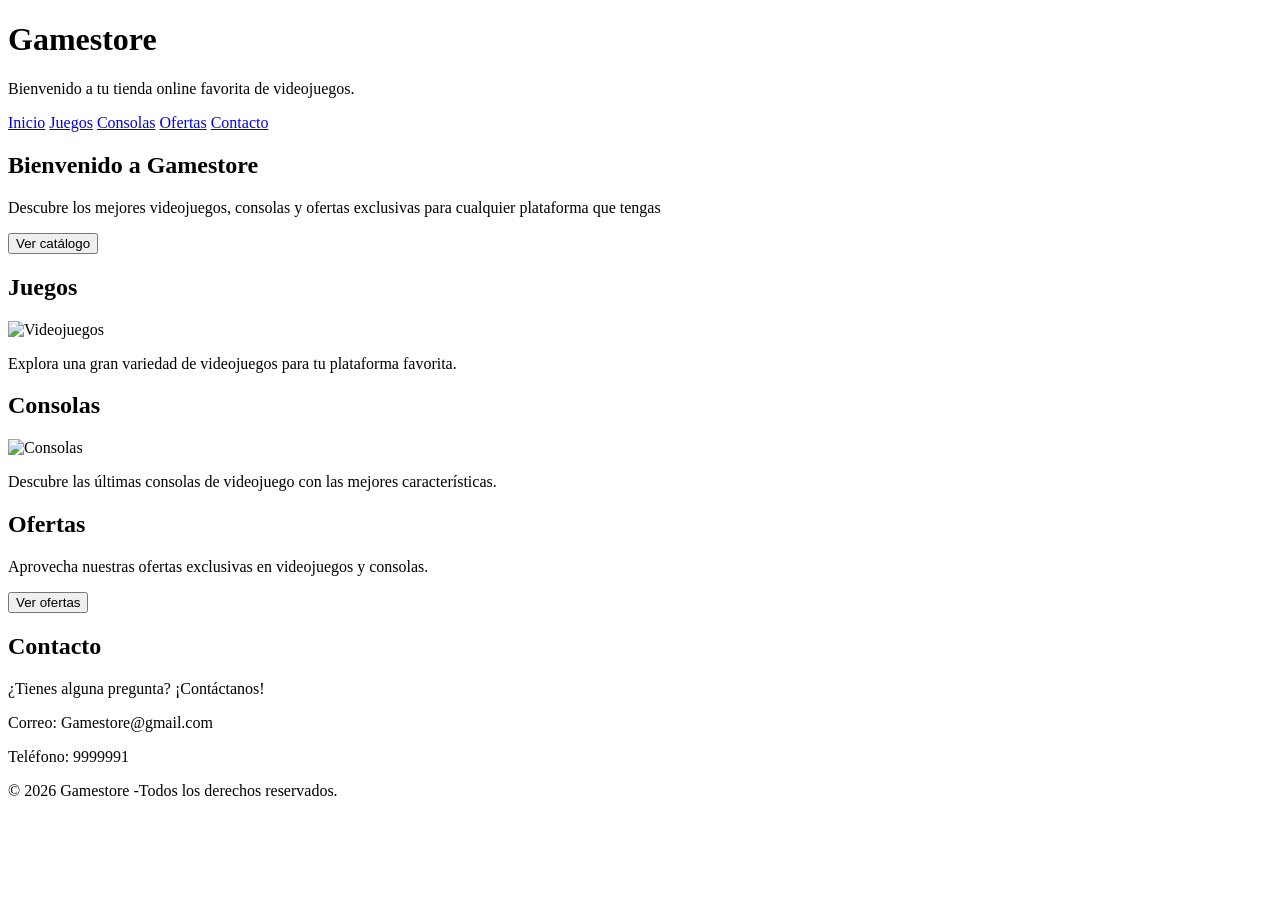
==== pages/index.html @ 200f4d6c "corregi la estructura" ====
<!DOCTYPE html>
<html lang="es">
<head>
    <meta charset="UTF-8">
    <meta name="viewport" content="width=device-width, initial-scale=1.0">
    <title>Gamestore</title>
    <link rel="stylesheet" href="style.css">
</head>
<body>
    
    <header id="encabezado"> 
    <h1>Gamestore</h1>
    <p>Bienvenido a tu tienda online favorita de videojuegos.</p>
    </header>

    <nav class="menu">
        <a href="#">Inicio</a>
        <a href="#">Juegos</a>
        <a href="#">Consolas</a>
        <a href="#">Ofertas</a>
        <a href="#">Contacto</a>
    </nav>  

    <main>
        <section class="inicio">
            <h2>Bienvenido a Gamestore</h2>
            <p>
                Descubre los mejores videojuegos, consolas y ofertas exclusivas para cualquier plataforma que tengas 
            </p>
            <button>Ver catálogo</button>
        </section>

        <section class="juegos">
            <h2>Juegos</h2>
            <img src="videojuegos.jpg" alt="Videojuegos">
            <p>
                Explora una gran variedad de videojuegos para tu plataforma favorita.
            </p>
        </section>

        <section class="consolas">
            <h2>Consolas</h2>
            <img src="consolas.jpg" alt="Consolas">
            <p>
                Descubre las últimas consolas de videojuego con las mejores características.
            </p>
        </section>

        <section class="ofertas">
            <h2>Ofertas</h2>
            <p>
                Aprovecha nuestras ofertas exclusivas en videojuegos y consolas.
            </p>
        <button>Ver ofertas</button>
        </section>

        <section class="contacto">
            <h2>Contacto</h2>
            <p>
                ¿Tienes alguna pregunta? ¡Contáctanos!
            </p>
            <p>Correo: Gamestore@gmail.com</p>
            <p>Teléfono: 9999991</p>
        </section>
    </main>

    <footer>
        <p>© 2026 Gamestore -Todos los derechos reservados.</p>
    </footer>
</body>
</html>
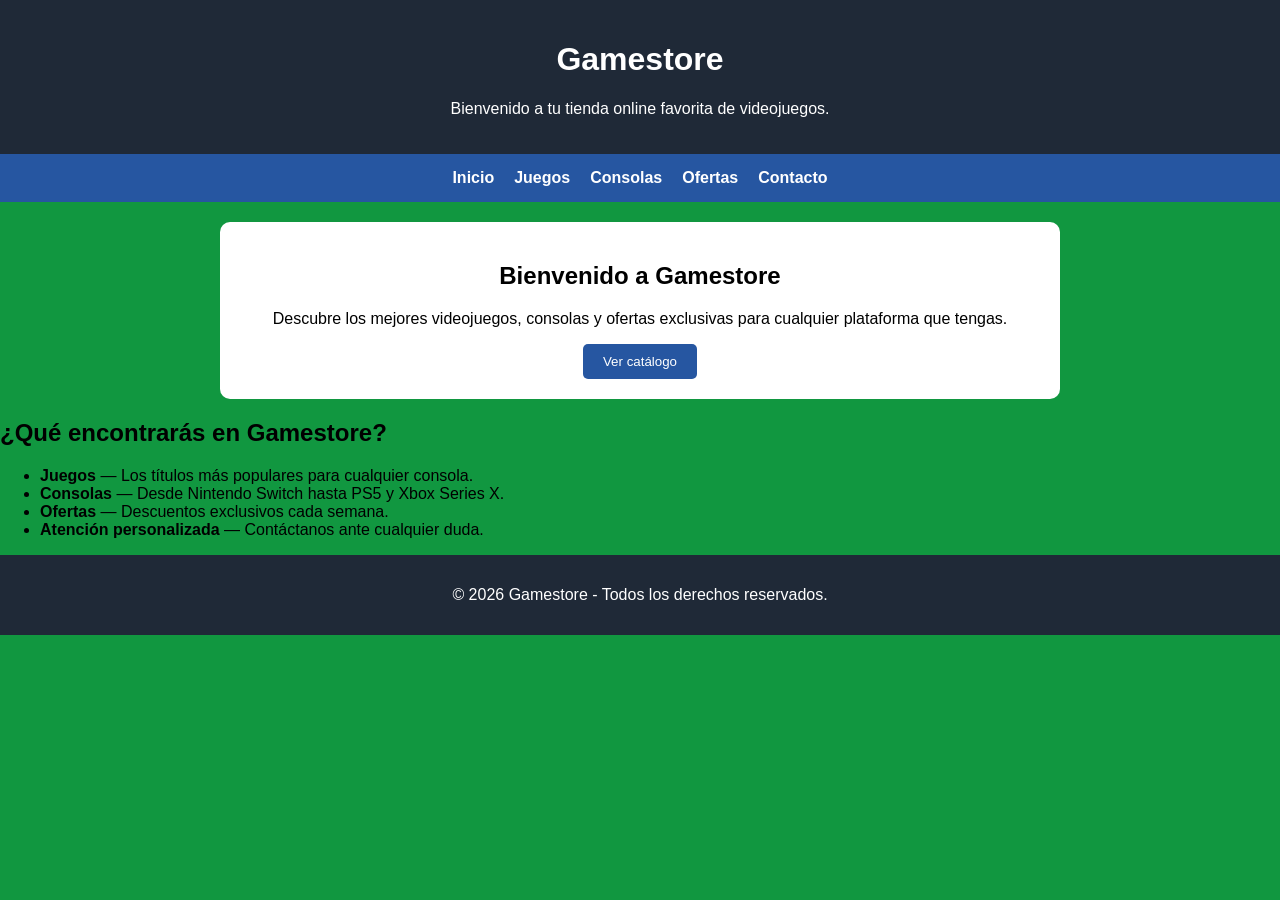
==== commit 98972606: "corregi el contenido de las paginas" ====
--- a/pages/index.html
+++ b/pages/index.html
@@ -3,69 +3,46 @@
 <head>
     <meta charset="UTF-8">
     <meta name="viewport" content="width=device-width, initial-scale=1.0">
-    <title>Gamestore</title>
-    <link rel="stylesheet" href="style.css">
+    <title>Gamestore - Inicio</title>
+    <link rel="stylesheet" href="../css/style.css">
 </head>
 <body>
-    
-    <header id="encabezado"> 
-    <h1>Gamestore</h1>
-    <p>Bienvenido a tu tienda online favorita de videojuegos.</p>
+
+    <header id="encabezado">
+        <h1>Gamestore</h1>
+        <p>Bienvenido a tu tienda online favorita de videojuegos.</p>
     </header>
 
     <nav class="menu">
-        <a href="#">Inicio</a>
-        <a href="#">Juegos</a>
-        <a href="#">Consolas</a>
-        <a href="#">Ofertas</a>
-        <a href="#">Contacto</a>
-    </nav>  
+        <a href="index.html" class="activo">Inicio</a>
+        <a href="juegos.html">Juegos</a>
+        <a href="consolas.html">Consolas</a>
+        <a href="ofertas.html">Ofertas</a>
+        <a href="contactos.html">Contacto</a>
+    </nav>
 
     <main>
         <section class="inicio">
             <h2>Bienvenido a Gamestore</h2>
             <p>
-                Descubre los mejores videojuegos, consolas y ofertas exclusivas para cualquier plataforma que tengas 
+                Descubre los mejores videojuegos, consolas y ofertas exclusivas para cualquier plataforma que tengas.
             </p>
             <button>Ver catálogo</button>
         </section>
 
-        <section class="juegos">
-            <h2>Juegos</h2>
-            <img src="videojuegos.jpg" alt="Videojuegos">
-            <p>
-                Explora una gran variedad de videojuegos para tu plataforma favorita.
-            </p>
-        </section>
-
-        <section class="consolas">
-            <h2>Consolas</h2>
-            <img src="consolas.jpg" alt="Consolas">
-            <p>
-                Descubre las últimas consolas de videojuego con las mejores características.
-            </p>
-        </section>
-
-        <section class="ofertas">
-            <h2>Ofertas</h2>
-            <p>
-                Aprovecha nuestras ofertas exclusivas en videojuegos y consolas.
-            </p>
-        <button>Ver ofertas</button>
-        </section>
-
-        <section class="contacto">
-            <h2>Contacto</h2>
-            <p>
-                ¿Tienes alguna pregunta? ¡Contáctanos!
-            </p>
-            <p>Correo: Gamestore@gmail.com</p>
-            <p>Teléfono: 9999991</p>
+        <section class="destacados">
+            <h2>¿Qué encontrarás en Gamestore?</h2>
+            <ul class="lista-destacados">
+                <li><strong>Juegos</strong> — Los títulos más populares para cualquier consola.</li>
+                <li><strong>Consolas</strong> — Desde Nintendo Switch hasta PS5 y Xbox Series X.</li>
+                <li><strong>Ofertas</strong> — Descuentos exclusivos cada semana.</li>
+                <li><strong>Atención personalizada</strong> — Contáctanos ante cualquier duda.</li>
+            </ul>
         </section>
     </main>
 
     <footer>
-        <p>© 2026 Gamestore -Todos los derechos reservados.</p>
+        <p>© 2026 Gamestore - Todos los derechos reservados.</p>
     </footer>
 </body>
 </html>
--- a/css/style.css
+++ b/css/style.css
@@ -0,0 +1,75 @@
+:root{
+    --color-principal: #1f2937;
+    --color-secundario: #2656a1;
+    --color-texto: #ffffff;
+}
+
+body{
+    margin: 0;
+    font-family: Arial, sans-serif;
+    background-color: #119740;
+}
+
+#encabezado {
+    background-color: var(--color-principal);
+    color : var(--color-texto);
+    padding: 20px;
+    text-align: center;
+}
+
+.menu {
+    display: flex;
+    justify-content: center;
+    gap: 20px;
+    background-color: var(--color-secundario);
+    padding: 15px;
+}
+
+.menu a {
+    color:white;
+    text-decoration: none;
+    font-weight: bold;
+}
+
+.menu a:hover {
+    text-decoration: underline;
+}
+
+.inicio,
+.juegos,
+.consolas,
+.ofertas,
+.contacto {
+    text-align: center;
+    margin: 20px auto;
+    padding: 20px;
+    max-width: 800px;
+    background-color: white;
+    border-radius: 10px;
+}
+
+img{
+    width: 300px;
+    height: 200px;
+    object-fit: cover;
+    margin: 10px 0;
+}
+
+button{
+    padding: 10px 20px;
+    cursor: pointer;
+    background-color: var(--color-secundario);
+    color: white;
+    border: none;
+    border-radius: 5px;
+}
+button:hover{
+    opacity: 0.9;
+}
+
+footer{
+    background-color: var(--color-principal);
+    color: white;
+    text-align: center;
+    padding: 15px;
+}
